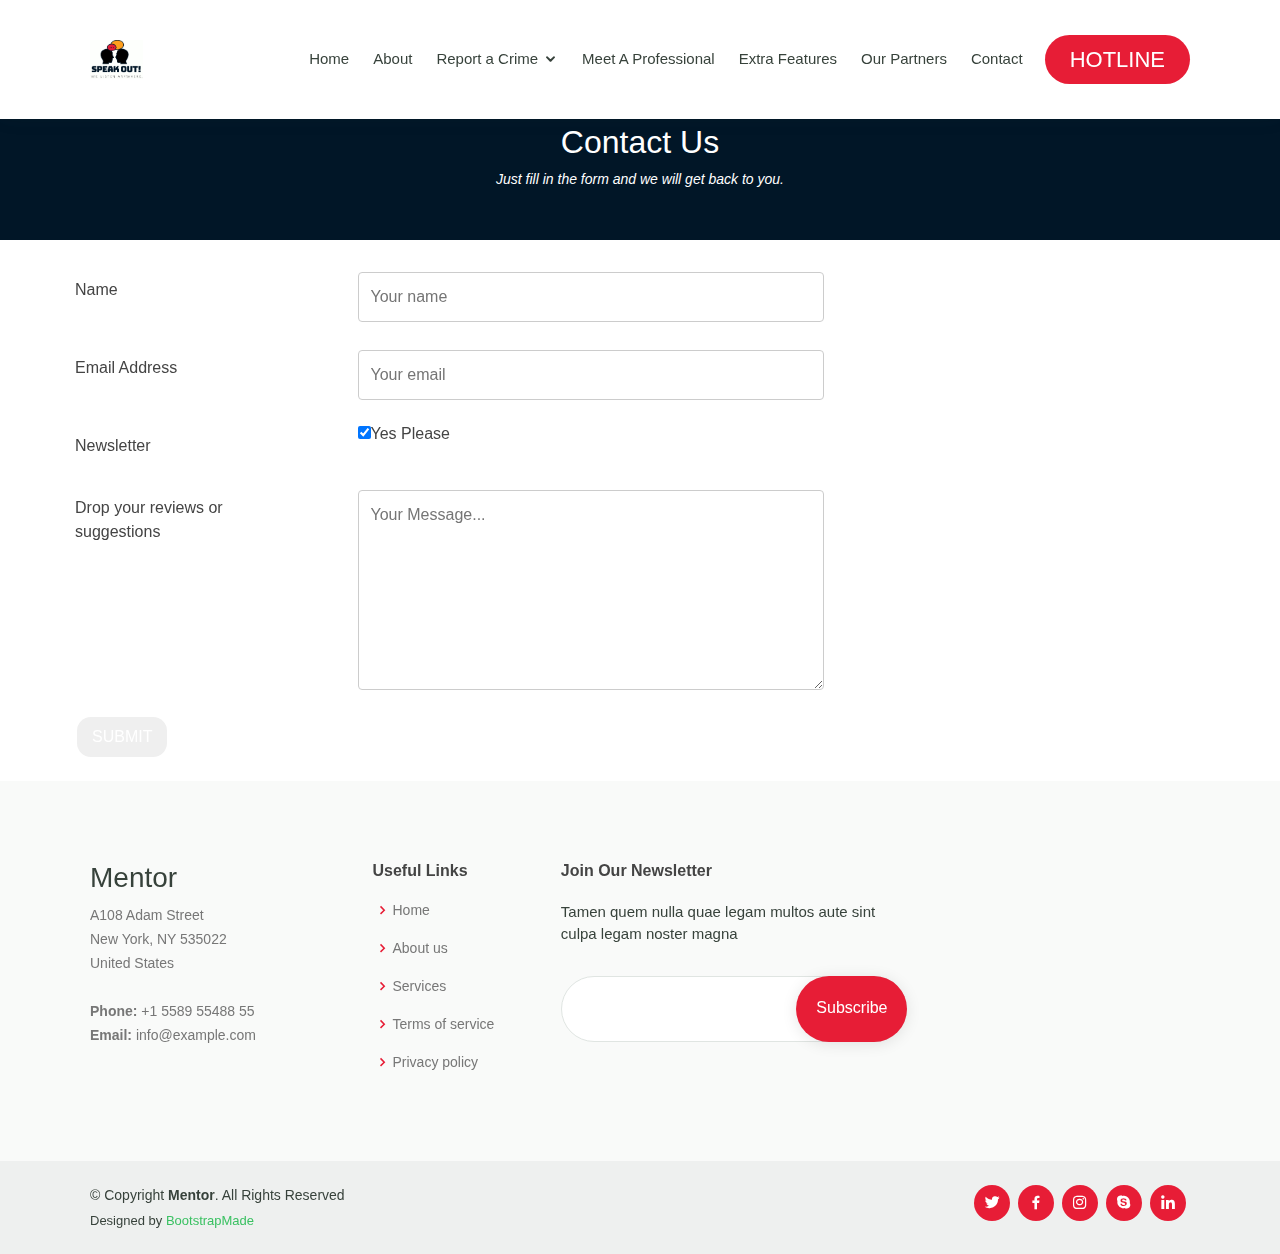
==== contact.html @ 2b94dba8 "Add files via upload" ====
<!DOCTYPE html>
<html lang="en">
<head>
    <meta name="description" content="We are a restauraunt in Belize">
    <meta name="keywords" content="Belizean food, tropical taste, fruit and food,">
    <meta charset="UTF-8">
    <meta name="viewport" content="width=device-width, initial-scale=1.0, shrink to fit=yes">
    <link rel="stylesheet" href="https://stackpath.bootstrapcdn.com/bootstrap/4.5.0/css/bootstrap.min.css" integrity="sha384-9aIt2nRpC12Uk9gS9baDl411NQApFmC26EwAOH8WgZl5MYYxFfc+NcPb1dKGj7Sk" crossorigin="anonymous">
    <link href="https://fonts.googleapis.com/css2?family=Caladea&display=swap" rel="stylesheet">
    <link href="https://fonts.googleapis.com/css2?family=Merriweather:wght@700&display=swap" rel="stylesheet">
    <link href="https://fonts.googleapis.com/css2?family=Titillium+Web&display=swap" rel="stylesheet">
    <title> Contact Us | Speak Out</title>

      <!-- Favicons -->
  <link href="assets/img/trainers/download.png" rel="icon">

      <!-- Vendor CSS Files -->
  <link href="assets/vendor/bootstrap/css/bootstrap.min.css" rel="stylesheet">
  <link href="assets/vendor/icofont/icofont.min.css" rel="stylesheet">
  <link href="assets/vendor/boxicons/css/boxicons.min.css" rel="stylesheet">
  <link href="assets/vendor/remixicon/remixicon.css" rel="stylesheet">
  <link href="assets/vendor/owl.carousel/assets/owl.carousel.min.css" rel="stylesheet">
  <link href="assets/vendor/animate.css/animate.min.css" rel="stylesheet">
  <link href="assets/vendor/aos/aos.css" rel="stylesheet">

  <!-- Template Main CSS File -->
  <link href="assets/css/style.css" rel="stylesheet">
  <style type="text/css">
    #bodycontent label { padding-right:100px }
    

/* Style inputs with type="text", select elements and textareas */
input[type=text], select, textarea {
  width: 55%; 
    padding: 12px; /* Some padding */ 
    border: 1px solid #ccc; /* Gray border */
    border-radius: 4px; /* Rounded borders */
    box-sizing: border-box; /* Make sure that padding and width stays in place */
    margin-top: 6px; /* Add a top margin */
    margin-bottom: 16px; /* Bottom margin */
    resize: vertical /* Allow the user to vertically resize the textarea (not horizontally) */
  }
/*Style inputs with type="email", select elements and textareas */
input[type=email], select, textarea {
  width: 55%;
  padding: 12px; /* Some padding */ 
  border: 1px solid #ccc; /* Gray border */
  border-radius: 4px; /* Rounded borders */
  box-sizing: border-box; /* Make sure that padding and width stays in place */
  margin-top: 6px; /* Add a top margin */
  margin-bottom: 16px; /* Bottom margin */
  resize: vertical /* Allow the user to vertically resize the textarea (not horizontally) */
}

  
  /* Style the submit button with a specific background color etc */
  input[type=submit] {
    background-color: light #e71d36;
    color: white;
    margin: 200 0 10;
    border: none;
    border-radius: 4px;
    cursor: pointer;
    float: right;
   
 
  }


  
  /* When moving the mouse over the submit button, add a darker green color */
  input[type=submit]:hover {
    background-color: lightcyan;
  }
  
  /* Add a background color and some padding around the form */
  .container {
    border-radius: 5px;
    padding: 20px;
  }

  .button {
    background-color: light #e71d36;
    border: none;
    color: white;
    padding:8px 15px;
    text-align: center;
    text-decoration: none;
    display: inline-block;
    font-size: 16px;
    margin: 4px 2px;
    cursor: pointer;
    
  }

  .button1 {border-radius: 14px;}

  label {
    padding: 12px 12px 12px 0;
    display: inline-block;
  }

/* Floating column for labels: 25% width */
.col-25 {
  float: left;
  width: 25%;
  margin-top: 6px;
}

/* Floating column for inputs: 75% width */
.col-75 {
  float: left;
  width: 75%;
  margin-top: 6px;
}

/* Clear floats after the columns */
.row:after {
  content: "";
  display: table;
  clear: both;
}

/* Responsive layout - when the screen is less than 600px wide, make the two columns stack on top of each other instead of next to each other */
@media screen and (max-width: 600px) {
  .col-25, .col-75, input[type=submit] {
    width: 100%;
    margin-top: 0;
  }
}
    </style>
</head>

  <body>
     <!-- ======= Header ======= -->
  <header id="header" class="fixed-top">
    <div class="container d-flex align-items-center">

        <a href="index.html" class="logo mr-auto"><img src="assets/img/trainers/download.png" alt="" class="img-fluid"></a>
      <!-- Uncomment below if you prefer to use an image logo -->
     

      <nav class="nav-menu d-none d-lg-block">
        <ul>
          <li><a href="index.html">Home</a></li>
          <li><a href="#about">About</a></li>
          <li class="drop-down" ><a href="">Report a Crime</a>
            <ul>
              <li><a href="report_cases.html">Violence,Assault & Stigmatization</a></li>
              <li class="drop-down"><a href="report_cases.html">Abuse</a>
                <ul>
                  <li><a href="report_cases.html">Rape</a></li>
                  <li><a href="report_cases.html">Gender Based Violence</a></li>
                </ul>
              </li>
            </li>
            <li class="drop-down"><a href="report_cases.html">Corruption</a>
                <ul>
                  <li><a href="report_cases.html">Bribery</a></li>
                  <li><a href="report_cases.html">Fraud</a></li>
              </li>
              </ul>
              <li><a href="report_cases.html">Cyber Crime</a></li>
              <li><a href="report_cases.html">Theft</a></li>
            <li><a href="report_cases.html">Get Justice & Remain Anonymous</a></li>
        </ul>
          <li><a href="meet_the_team.html">Meet A Professional</a></li>
          <li><a href="extra_features.html">Extra Features</a></li>
          <li><a href="our_partners.html">Our Partners</a></li>
          <li><a href="contact.html">Contact</a></li>
        
        
      </nav><!-- .nav-menu -->

      <a href="tel:+911" class="get-started-btn">HOTLINE</a>

    </div>
  </header><!-- End Header -->

  <main id="main" data-aos="fade-in">

  <main id="main">

    <!-- ======= Breadcrumbs ======= -->
    <div class="breadcrumbs" data-aos="fade-in">
      <div class="container">
        <h2>Contact Us</h2>
        <p><i>Just fill in the form and we will get back to you.</i></p>
      </div>
    </div><!-- End Breadcrumbs -->

    <!-- ======= Contact Section ======= -->
    <div class="container">
      <div id="bodycontent">
          <form name="form1" method="post" action="">
              <fieldset>
                  <div class="row">
                      <div class="col-25">
                      <label for="fname">Name</label>
                      </div>
                      <div class="col-75">
                          <input type="text" placeholder="Your name"name="name"/>
                      </div>
                  </div>
  
                  <div class="row">
                      <div class="col-25">
                  <label for="email">Email Address</label>
                      </div>
                      <div class="col-75">
                  <input type="email" placeholder="Your email"name="email"/>
                      </div>
                  </div>
                  <div class="row">
                      <div class="col-25">
                          <label>Newsletter</label>
                      </div>
                  <div class="col-75">
                      <input type="checkbox" checked="checked" name="sameadr"/>Yes Please
                  </div>
              </div>
                  <div class="row">
                      <div class="col-25">
                          <label for="review">Drop your reviews or suggestions</label>
                      </div>
                      <div class="col-75">   
                          <textarea id="review" name="review" placeholder="Your Message..." style="height:200px"></textarea>
                      </div>
                  </div>
                  <div class="row">
                          
                          <button class="button button1">SUBMIT</button>
                  </div>
                  
      </fieldset>
    </form>
   </div>
  </div> 
<!-- End Contact Section -->

  </main><!-- End #main -->

  <!-- ======= Footer ======= -->
  <footer id="footer">

    <div class="footer-top">
      <div class="container">
        <div class="row">

          <div class="col-lg-3 col-md-6 footer-contact">
            <h3>Mentor</h3>
            <p>
              A108 Adam Street <br>
              New York, NY 535022<br>
              United States <br><br>
              <strong>Phone:</strong> +1 5589 55488 55<br>
              <strong>Email:</strong> info@example.com<br>
            </p>
          </div>

          <div class="col-lg-2 col-md-6 footer-links">
            <h4>Useful Links</h4>
            <ul>
              <li><i class="bx bx-chevron-right"></i> <a href="#">Home</a></li>
              <li><i class="bx bx-chevron-right"></i> <a href="#">About us</a></li>
              <li><i class="bx bx-chevron-right"></i> <a href="#">Services</a></li>
              <li><i class="bx bx-chevron-right"></i> <a href="#">Terms of service</a></li>
              <li><i class="bx bx-chevron-right"></i> <a href="#">Privacy policy</a></li>
            </ul>
          </div>
          <div class="col-lg-4 col-md-6 footer-newsletter">
            <h4>Join Our Newsletter</h4>
            <p>Tamen quem nulla quae legam multos aute sint culpa legam noster magna</p>
            <form action="" method="post">
              <input type="email" name="email"><input type="submit" value="Subscribe">
            </form>
          </div>

        </div>
      </div>
    </div>

    <div class="container d-md-flex py-4">

      <div class="mr-md-auto text-center text-md-left">
        <div class="copyright">
          &copy; Copyright <strong><span>Mentor</span></strong>. All Rights Reserved
        </div>
        <div class="credits">
          <!-- All the links in the footer should remain intact. -->
          <!-- You can delete the links only if you purchased the pro version. -->
          <!-- Licensing information: https://bootstrapmade.com/license/ -->
          <!-- Purchase the pro version with working PHP/AJAX contact form: https://bootstrapmade.com/mentor-free-education-bootstrap-theme/ -->
          Designed by <a href="https://bootstrapmade.com/">BootstrapMade</a>
        </div>
      </div>
      <div class="social-links text-center text-md-right pt-3 pt-md-0">
        <a href="#" class="twitter"><i class="bx bxl-twitter"></i></a>
        <a href="#" class="facebook"><i class="bx bxl-facebook"></i></a>
        <a href="#" class="instagram"><i class="bx bxl-instagram"></i></a>
        <a href="#" class="google-plus"><i class="bx bxl-skype"></i></a>
        <a href="#" class="linkedin"><i class="bx bxl-linkedin"></i></a>
      </div>
    </div>
  </footer><!-- End Footer -->

  <a href="#" class="back-to-top"><i class="bx bx-up-arrow-alt"></i></a>
  <div id="preloader"></div>

  <!-- Vendor JS Files -->
  <script src="assets/vendor/jquery/jquery.min.js"></script>
  <script src="assets/vendor/bootstrap/js/bootstrap.bundle.min.js"></script>
  <script src="assets/vendor/jquery.easing/jquery.easing.min.js"></script>
  <script src="assets/vendor/php-email-form/validate.js"></script>
  <script src="assets/vendor/waypoints/jquery.waypoints.min.js"></script>
  <script src="assets/vendor/counterup/counterup.min.js"></script>
  <script src="assets/vendor/owl.carousel/owl.carousel.min.js"></script>
  <script src="assets/vendor/aos/aos.js"></script>

  <!-- Template Main JS File -->
  <script src="assets/js/main.js"></script>

</body>

</html>
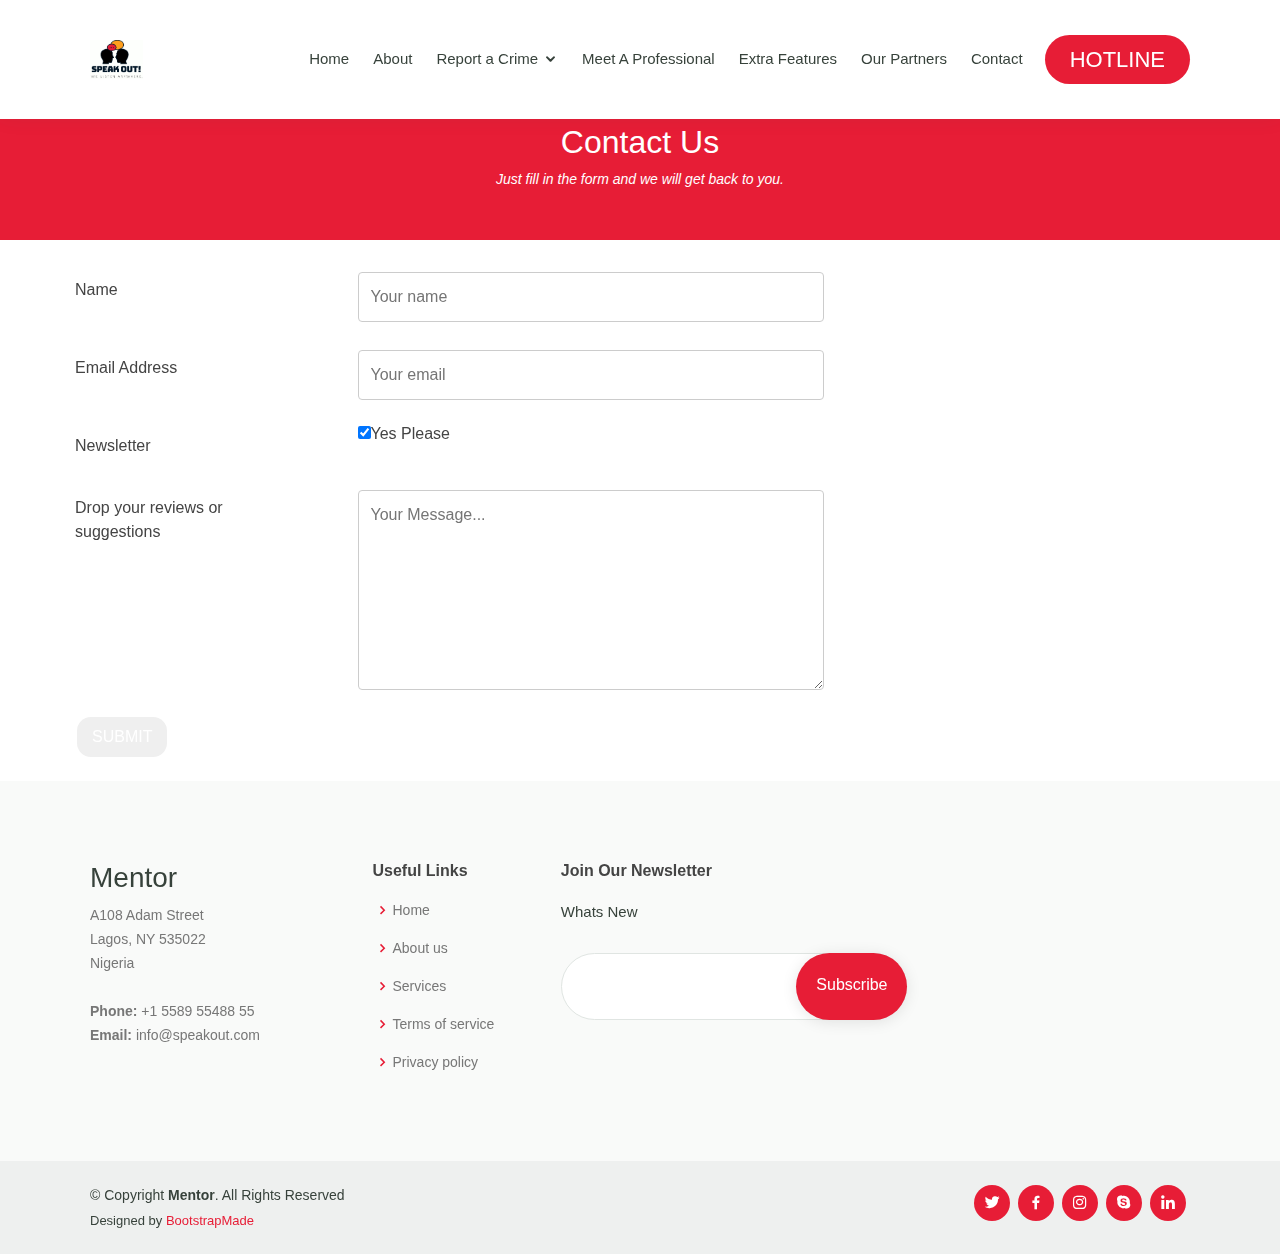
==== commit 91f95250: "Update contact.html" ====
--- a/contact.html
+++ b/contact.html
@@ -251,10 +251,10 @@
             <h3>Mentor</h3>
             <p>
               A108 Adam Street <br>
-              New York, NY 535022<br>
-              United States <br><br>
+                Lagos, NY 535022<br>
+              Nigeria <br><br>
               <strong>Phone:</strong> +1 5589 55488 55<br>
-              <strong>Email:</strong> info@example.com<br>
+              <strong>Email:</strong> info@speakout.com<br>
             </p>
           </div>
 
@@ -270,7 +270,7 @@
           </div>
           <div class="col-lg-4 col-md-6 footer-newsletter">
             <h4>Join Our Newsletter</h4>
-            <p>Tamen quem nulla quae legam multos aute sint culpa legam noster magna</p>
+            <p>Whats New</p>
             <form action="" method="post">
               <input type="email" name="email"><input type="submit" value="Subscribe">
             </form>
@@ -322,4 +322,4 @@
 
 </body>
 
-</html>+</html>
--- a/assets/css/style.css
+++ b/assets/css/style.css
@@ -14,11 +14,11 @@
 }
 
 a {
-  color: #teal;
+  color: #ff9f1c;
 }
 
 a:hover {
-  color:teal;
+  color: #ff9f1c;
   text-decoration: none;
 }
 
@@ -45,13 +45,13 @@
   width: 40px;
   height: 40px;
   border-radius: 50px;
-  background:teal;
+  background: #FF9F1C;
   color: #fff;
   transition: all 0.4s;
 }
 
 .back-to-top i:hover {
-  background:#teal;
+  background: black;
   color: #fff;
 }
 
@@ -346,7 +346,7 @@
 }
 
 .mobile-nav a:hover, .mobile-nav .active > a, .mobile-nav li:hover > a {
-  color: teal;
+  color: #E71D36;
   text-decoration: none;
 }
 
@@ -474,7 +474,7 @@
 .show-btn button,
 .close-btn button{
   padding: 9px 13px;
-  background: #27ae60;
+  background: #E71D36;
   border: none;
   outline: none;
   font-size: 18px;
@@ -490,7 +490,7 @@
 }
 .show-btn button:hover,
 .close-btn button:hover{
-  background: #26a65b;
+  background: #E71D36;
 }
 /*--------------------------------------------------------------
 # Hero Section
@@ -627,7 +627,7 @@
 .breadcrumbs {
   margin-top: 73px;
   text-align: center;
-  background: #011627;
+  background: #E71D36;
   padding: 30px 0;
   color: #fff;
 }
@@ -668,7 +668,7 @@
 .about .content ul i {
   font-size: 20px;
   padding-right: 4px;
-  color: teal;
+  color: #FF9F1C;
 }
 
 .about .content .learn-more-btn {
@@ -1320,7 +1320,7 @@
 }
 
 .pricing .btn-buy:hover {
-  background: #3ac162;
+  background: #ff9f1c;
 }
 
 .pricing .featured h3 {
@@ -1420,7 +1420,7 @@
 .contact .php-email-form .sent-message {
   display: none;
   color: #fff;
-  background: #18d26e;
+  background: #E71D36;
   text-align: center;
   padding: 15px;
   font-weight: 600;
@@ -1440,7 +1440,7 @@
   width: 24px;
   height: 24px;
   margin: 0 10px -6px 0;
-  border: 3px solid #18d26e;
+  border: 3px solid #E71D36;
   border-top-color: #eee;
   -webkit-animation: animate-loading 1s linear infinite;
   animation: animate-loading 1s linear infinite;
@@ -1621,7 +1621,7 @@
 }
 
 #footer .footer-newsletter form input[type="submit"]:hover {
-  background: #3ac162;
+  background: #E71D36;
 }
 
 #footer .credits {
@@ -1630,7 +1630,7 @@
 }
 
 #footer .credits a {
-  color: #3ac162;
+  color: #E71D36;
   transition: 0.3s;
 }
 
@@ -1654,7 +1654,7 @@
 }
 
 #footer .social-links a:hover {
-  background: #3ac162;
+  background: #E71D36;
   color: #fff;
   text-decoration: none;
 }
